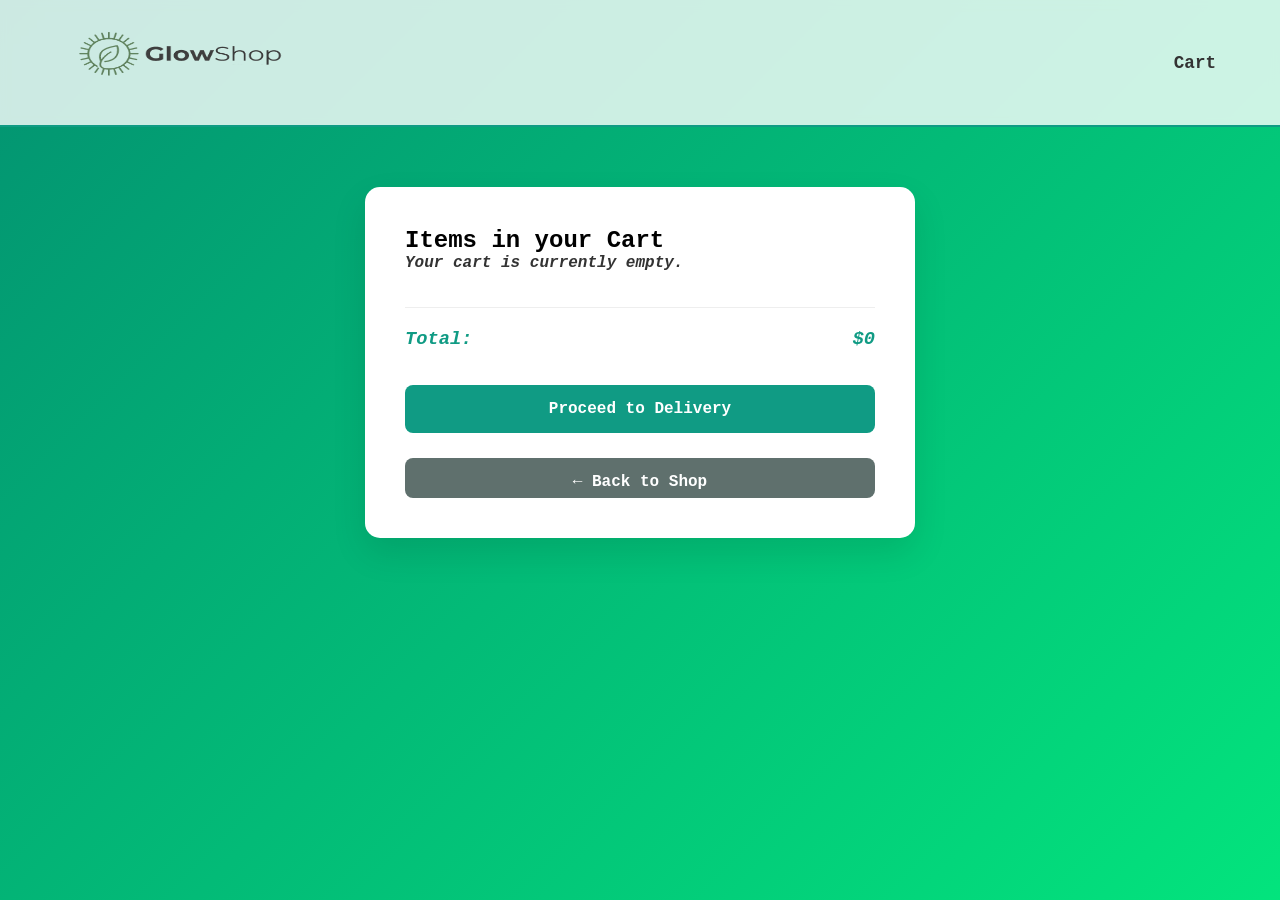
==== templates/cart.html @ 72d299be "bugs" ====
<!DOCTYPE html>
<html lang="en">
<head>
    <meta charset="UTF-8">
    <meta name="viewport" content="width=device-width, initial-scale=1.0">
    <title>Cart - EcoGlow</title>
    <link rel="stylesheet" href="/styles/style.css">
</head>
<body>

<div class="header">
    <div class="logo-section">
        <a href="index.html">
            <img src="/static/logo.png" alt="GlowShop Logo" style="height: 100px; width: 250px;">
        </a>
    </div>
    <div class="nav-links">
        <a class="headerlink" href="cart.html">Cart</a>
    </div>
</div>

<main class="delivery-container">
    <h2>Items in your Cart</h2>

    <div class="form-group">
        <ul id="cart-items" style="list-style: none; padding: 0;">
            </ul>
    </div>

    <div class="cart-summary">
    <hr style="border: 0; border-top: 1px solid #eee; margin: 20px 0;">
    
    <div class="form-group">
        <h3 style="display: flex; justify-content: space-between;">
            <span>Total:</span>
            <span>$<span id="total-price">0</span></span>
        </h3>
    </div>
    
    <button onclick="window.location.href='delivery.html'" class="pay-btn">
        Proceed to Delivery
    </button>
    
    <div style="margin-top: 10px;">
        <button type="button" onclick="window.location.href='index.html'" class="back-btn" style="width: 100%;height: 40px;">
            ← Back to Shop
        </button>
    </div>
</div>
</main>

<script src="../scripts/cart.js"></script>
</body>
</html>
---- styles/style.css ----
/* --- 1. Global Reset & Body --- */
* {
    box-sizing: border-box;
    margin: 0;
    padding: 0;
}

body {
    font-family: 'Courier New', Courier, monospace;
    min-height: 100vh;
    background: linear-gradient(-45deg, #23a6d5, #ff49d1b2, #03ff81, #039271);
    background-size: 400% 400%;
    animation: gradientAnimation 18.88s ease infinite;
}

@keyframes gradientAnimation {
    0% { background-position: 0% 50%; }
    50% { background-position: 100% 50%; }
    100% { background-position: 0% 50%; }
}

/* --- 2. Header & Navigation --- */
.header {
    background-color: rgba(255, 255, 255, 0.8);
    backdrop-filter: blur(5px);
    display: flex; 
    justify-content: space-between; 
    align-items: center;
    padding: 10px 5%;
    border-bottom: 2px solid #109b84;
    position: sticky;
    top: 0;
    z-index: 1000;
}

.logo-section {
    display: flex;
    align-items: center;
    gap: 15px;
}

.logo-section img {
    height: 60px;
    width: auto;
}

.nav-links {
    display: flex;
    gap: 25px;
}

.headerlink {
    text-decoration: none;
    color: #333;
    font-weight: bold;
    font-size: 1.1rem;
    transition: color 0.3s;
}

.headerlink:hover {
    color: #109b84;
}

/* --- 3. Shop / Product Grid --- */
.productContainer {
    display: flex;
    flex-wrap: wrap;
    gap: 30px;
    justify-content: center;
    padding: 40px 20px;
}

.product-card {
    background-color: #f3faf6;
    border: 1px solid #109b84;
    border-radius: 15px;
    box-shadow: 0 10px 25px rgba(0, 0, 0, 0.1);
    width: 240px;
    padding: 25px;
    text-align: center;
    transition: transform 0.3s ease;
}

.product-card:hover {
    transform: translateY(-10px);
}

.item-img {
    width: 100%;
    max-width: 150px;
    height: auto;
    margin-bottom: 15px;
}

h3, p {
    color: #109b84;
    font-style: oblique;
    margin-bottom: 15px;
}

p {
    color: #333;
    font-weight: bold;
}

/* --- 4. Containers (Cart, Delivery, Payment, Success) --- */
.delivery-container, .payment-container, .cart-page, .success-container {
    max-width: 550px;
    margin: 60px auto;
    padding: 40px;
    background-color: #ffffff;
    border-radius: 15px;
    box-shadow: 0 15px 35px rgba(0,0,0,0.1);
}

.cart-page { max-width: 800px; }

/* --- 5. Forms & Inputs --- */
.form-group {
    margin-bottom: 20px;
    display: flex;
    flex-direction: column;
    gap: 8px;
}

.form-group label {
    font-weight: bold;
    color: #333;
}

input, select {
    padding: 12px; /* Added padding back for better UX */
    border: 2px solid #eee;
    border-radius: 8px;
    font-family: 'Courier New', Courier, monospace;
    font-size: 1rem;
    transition: all 0.3s;
}

input:focus {
    border-color: #109b84;
    outline: none;
    background-color: #f3faf6;
}

/* --- 6. Buttons (The "EcoGlow" Look) --- */
.add-to-cart, .pay-btn, .proceed-btn, .checkout-btn, .back-btn {
    display: inline-block;
    width: 100%;
    background-color: #109b84;
    color: white;
    border: none;
    padding: 15px;
    font-family: 'Courier New', Courier, monospace;
    font-weight: bold;
    font-size: 1rem;
    border-radius: 8px;
    cursor: pointer;
    text-align: center;
    text-decoration: none;
    transition: all 0.3s ease;
}

.add-to-cart:hover, .pay-btn:hover, .proceed-btn:hover, .checkout-btn:hover {
    background-color: #0d7e6b;
    box-shadow: 0 5px 15px rgba(16, 155, 132, 0.4);
    transform: scale(1.02);
}

.back-btn {
    background-color: #5f706d;
    margin-top: 15px;
}

.back-btn:hover {
    background-color: #444;
}

/* --- 7. Cart & Order Details --- */
.cart-item, .order-box {
    display: flex;
    justify-content: space-between;
    align-items: center;
    padding: 15px;
    background-color: #f3faf6;
    border-left: 5px solid #109b84;
    border-radius: 8px;
    margin-bottom: 15px;
}

/* --- 8. Success Page Specific Styles --- */
.success-container {
    text-align: center;
}

.success-icon {
    font-size: 60px;
    color: #109b84;
    margin-bottom: 20px;
    display: inline-block;
    animation: popIn 0.6s cubic-bezier(0.175, 0.885, 0.32, 1.275);
}

@keyframes popIn {
    0% { transform: scale(0); opacity: 0; }
    100% { transform: scale(1); opacity: 1; }
}

.order-details-box {
    background-color: #f3faf6;
    border: 2px dashed #109b84;
    padding: 25px;
    margin: 25px 0;
    border-radius: 12px;
}

.order-details-box label {
    display: block;
    font-size: 0.8rem;
    text-transform: uppercase;
    letter-spacing: 1px;
    color: #666;
    margin-bottom: 5px;
}

.order-details-box span {
    font-size: 1.5rem;
    font-weight: bold;
    color: #109b84;
}
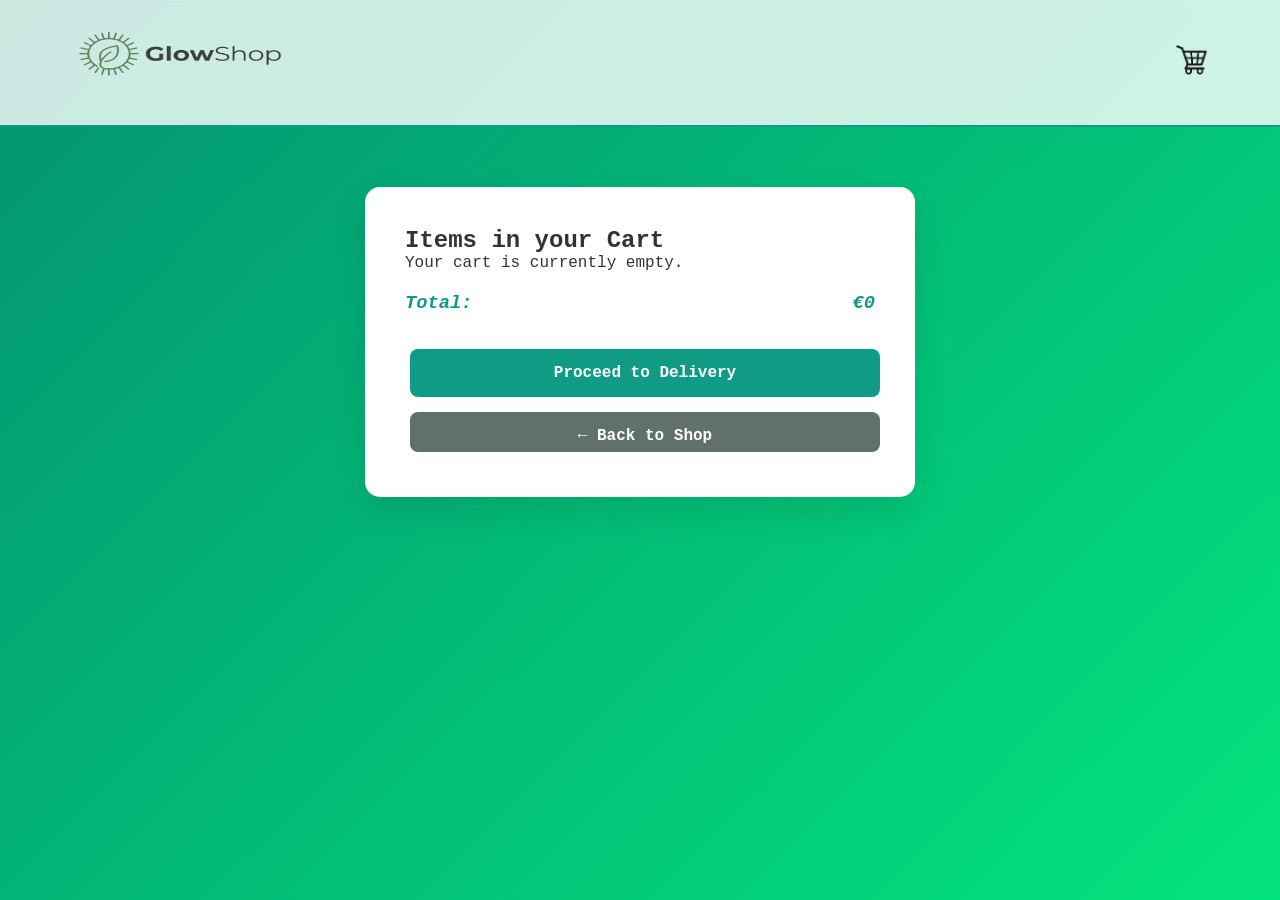
==== commit 2ee9db59: "fixed bugs , improve css and html code for readable format" ====
--- a/templates/cart.html
+++ b/templates/cart.html
@@ -15,7 +15,7 @@
         </a>
     </div>
     <div class="nav-links">
-        <a class="headerlink" href="cart.html">Cart</a>
+        <a class="headerlink" href="cart.html"><img src="/static/cartlogo.png" alt="cart" style="height: 30px;"></a>
     </div>
 </div>
 
@@ -28,12 +28,12 @@
     </div>
 
     <div class="cart-summary">
-    <hr style="border: 0; border-top: 1px solid #eee; margin: 20px 0;">
+   
     
     <div class="form-group">
         <h3 style="display: flex; justify-content: space-between;">
             <span>Total:</span>
-            <span>$<span id="total-price">0</span></span>
+            <span>€<span id="total-price">0</span></span>
         </h3>
     </div>
     
@@ -47,6 +47,7 @@
         </button>
     </div>
 </div>
+
 </main>
 
 <script src="../scripts/cart.js"></script>
--- a/styles/style.css
+++ b/styles/style.css
@@ -1,4 +1,6 @@
-/* --- 1. Global Reset & Body --- */
+/* ==========================================================================
+   1. GLOBAL SETTINGS & ANIMATIONS
+   ========================================================================== */
 * {
     box-sizing: border-box;
     margin: 0;
@@ -11,15 +13,23 @@
     background: linear-gradient(-45deg, #23a6d5, #ff49d1b2, #03ff81, #039271);
     background-size: 400% 400%;
     animation: gradientAnimation 18.88s ease infinite;
+    color: #333;
 }
 
 @keyframes gradientAnimation {
-    0% { background-position: 0% 50%; }
-    50% { background-position: 100% 50%; }
+    0%   { background-position: 0% 50%; }
+    50%  { background-position: 100% 50%; }
     100% { background-position: 0% 50%; }
 }
 
-/* --- 2. Header & Navigation --- */
+@keyframes popIn {
+    0%   { transform: scale(0); opacity: 0; }
+    100% { transform: scale(1); opacity: 1; }
+}
+
+/* ==========================================================================
+   2. NAVIGATION HEADER
+   ========================================================================== */
 .header {
     background-color: rgba(255, 255, 255, 0.8);
     backdrop-filter: blur(5px);
@@ -54,20 +64,23 @@
     color: #333;
     font-weight: bold;
     font-size: 1.1rem;
-    transition: color 0.3s;
+    transition: color 0.3s ease;
 }
 
 .headerlink:hover {
     color: #109b84;
 }
 
-/* --- 3. Shop / Product Grid --- */
+/* ==========================================================================
+   3. PRODUCT GRID & CARDS
+   ========================================================================== */
 .productContainer {
     display: flex;
     flex-wrap: wrap;
     gap: 30px;
     justify-content: center;
     padding: 40px 20px;
+    
 }
 
 .product-card {
@@ -75,10 +88,11 @@
     border: 1px solid #109b84;
     border-radius: 15px;
     box-shadow: 0 10px 25px rgba(0, 0, 0, 0.1);
-    width: 240px;
+    width: 300px;
     padding: 25px;
     text-align: center;
     transition: transform 0.3s ease;
+
 }
 
 .product-card:hover {
@@ -92,19 +106,26 @@
     margin-bottom: 15px;
 }
 
-h3, p {
+/* Typography for cards */
+h3, .card-price {
     color: #109b84;
     font-style: oblique;
     margin-bottom: 15px;
 }
 
-p {
-    color: #333;
-    font-weight: bold;
-}
-
-/* --- 4. Containers (Cart, Delivery, Payment, Success) --- */
-.delivery-container, .payment-container, .cart-page, .success-container {
+.card-price {
+    display: block; /* Ensure the <p> acts correctly */
+    font-weight: bold;
+}
+
+/* ==========================================================================
+   4. LAYOUT CONTAINERS & FORMS
+   ========================================================================== */
+/* Consolidated all main page containers */
+.delivery-container, 
+.payment-container, 
+.cart-page, 
+.success-container {
     max-width: 550px;
     margin: 60px auto;
     padding: 40px;
@@ -113,40 +134,47 @@
     box-shadow: 0 15px 35px rgba(0,0,0,0.1);
 }
 
-.cart-page { max-width: 800px; }
-
-/* --- 5. Forms & Inputs --- */
+.cart-page { 
+    max-width: 800px; 
+}
+
 .form-group {
     margin-bottom: 20px;
     display: flex;
     flex-direction: column;
     gap: 8px;
+    text-align: left;
 }
 
 .form-group label {
     font-weight: bold;
-    color: #333;
 }
 
 input, select {
-    padding: 12px; /* Added padding back for better UX */
+    padding: 12px;
     border: 2px solid #eee;
     border-radius: 8px;
     font-family: 'Courier New', Courier, monospace;
     font-size: 1rem;
-    transition: all 0.3s;
-}
-
-input:focus {
+    width: 100%; /* Ensures consistency across pages */
+    transition: all 0.3s ease;
+    margin: 5px;
+
+}
+
+input:focus, select:focus {
     border-color: #109b84;
     outline: none;
     background-color: #f3faf6;
 }
 
-/* --- 6. Buttons (The "EcoGlow" Look) --- */
+/* ==========================================================================
+   5. BUTTONS
+   ========================================================================== */
 .add-to-cart, .pay-btn, .proceed-btn, .checkout-btn, .back-btn {
-    display: inline-block;
+    display: block;
     width: 100%;
+    margin: 5px;
     background-color: #109b84;
     color: white;
     border: none;
@@ -161,12 +189,14 @@
     transition: all 0.3s ease;
 }
 
+/* Hover effects for primary buttons */
 .add-to-cart:hover, .pay-btn:hover, .proceed-btn:hover, .checkout-btn:hover {
     background-color: #0d7e6b;
     box-shadow: 0 5px 15px rgba(16, 155, 132, 0.4);
     transform: scale(1.02);
 }
 
+/* Specific styling for secondary 'back' button */
 .back-btn {
     background-color: #5f706d;
     margin-top: 15px;
@@ -176,7 +206,9 @@
     background-color: #444;
 }
 
-/* --- 7. Cart & Order Details --- */
+/* ==========================================================================
+   6. INTERNALS (Cart Items & Success Details)
+   ========================================================================== */
 .cart-item, .order-box {
     display: flex;
     justify-content: space-between;
@@ -188,22 +220,12 @@
     margin-bottom: 15px;
 }
 
-/* --- 8. Success Page Specific Styles --- */
-.success-container {
-    text-align: center;
-}
-
 .success-icon {
     font-size: 60px;
     color: #109b84;
     margin-bottom: 20px;
     display: inline-block;
     animation: popIn 0.6s cubic-bezier(0.175, 0.885, 0.32, 1.275);
-}
-
-@keyframes popIn {
-    0% { transform: scale(0); opacity: 0; }
-    100% { transform: scale(1); opacity: 1; }
 }
 
 .order-details-box {
@@ -212,6 +234,7 @@
     padding: 25px;
     margin: 25px 0;
     border-radius: 12px;
+    text-align: center;
 }
 
 .order-details-box label {
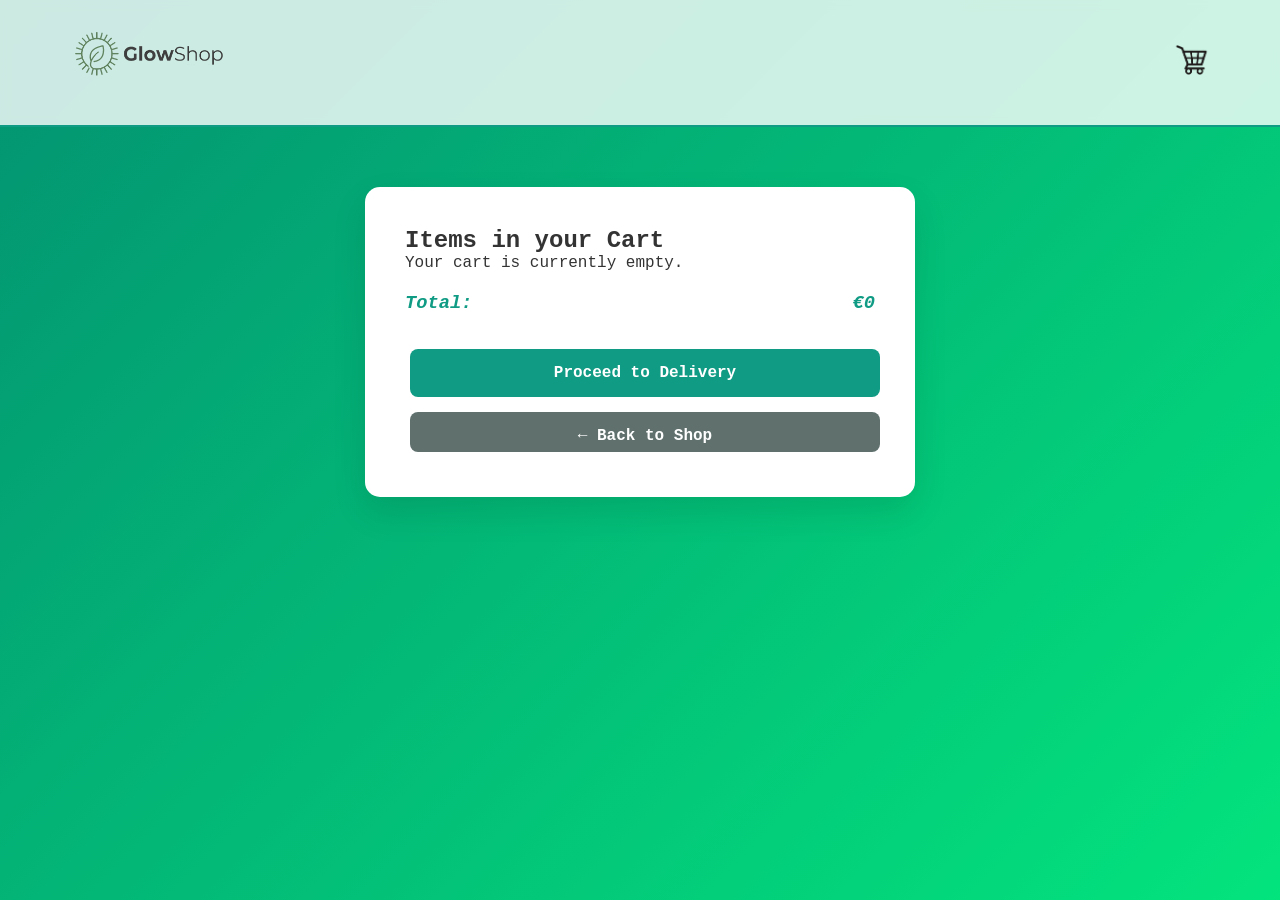
==== commit 4cd62225: "fixed logo size" ====
--- a/templates/cart.html
+++ b/templates/cart.html
@@ -4,18 +4,18 @@
     <meta charset="UTF-8">
     <meta name="viewport" content="width=device-width, initial-scale=1.0">
     <title>Cart - EcoGlow</title>
-    <link rel="stylesheet" href="/styles/style.css">
+    <link rel="stylesheet" href="../styles/style.css">
 </head>
 <body>
 
 <div class="header">
     <div class="logo-section">
         <a href="index.html">
-            <img src="/static/logo.png" alt="GlowShop Logo" style="height: 100px; width: 250px;">
+            <img src="../static/logo.png" alt="EcoGlow Logo" style="height: 100px;"width="200">
         </a>
     </div>
     <div class="nav-links">
-        <a class="headerlink" href="cart.html"><img src="/static/cartlogo.png" alt="cart" style="height: 30px;"></a>
+        <a class="headerlink" href="cart.html"><img src="../static/cartlogo.png" alt="cart" style="height: 30px;"></a>
     </div>
 </div>
 
